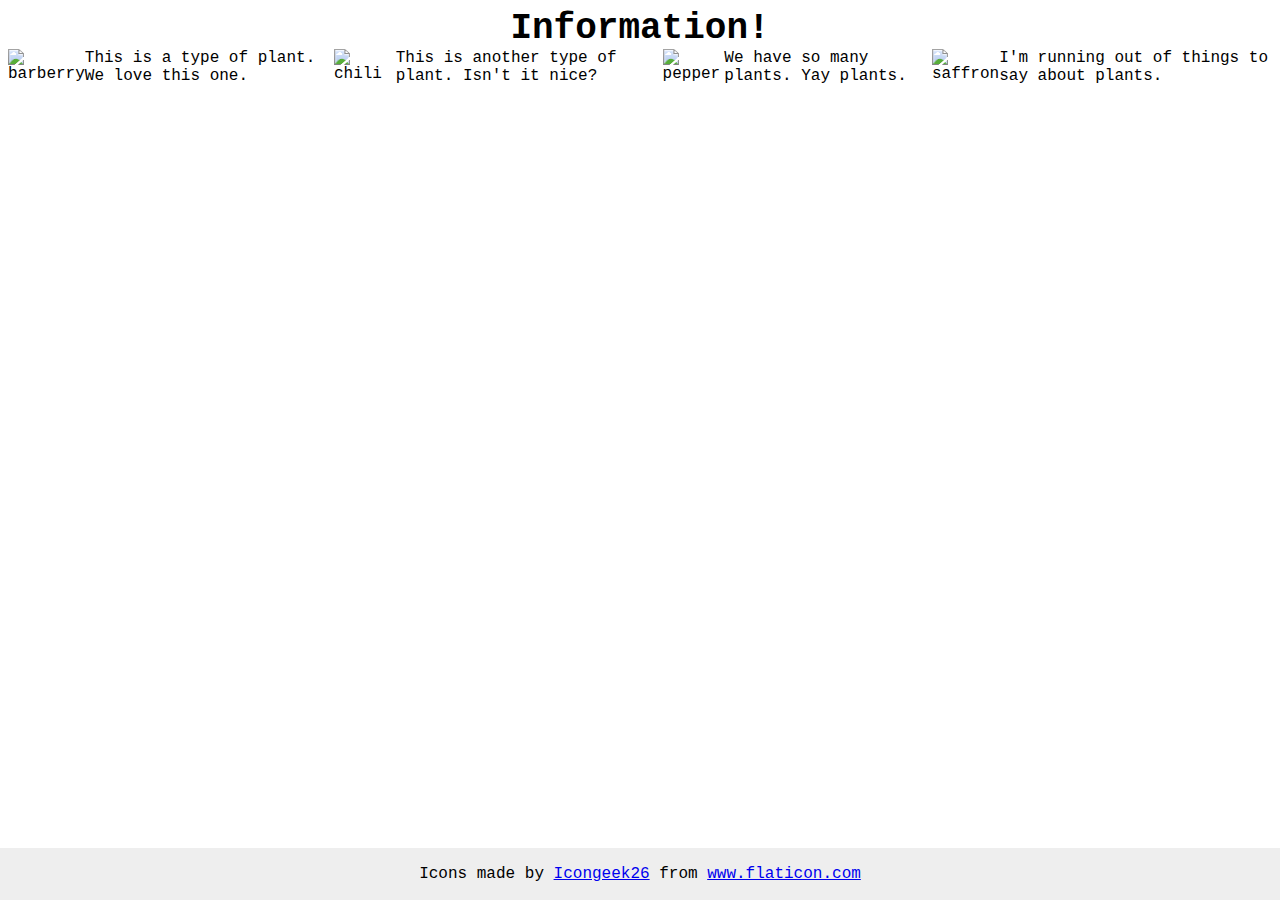
==== flex/04-flex-information/index.html @ 06bd92cc "Added container class to center all images and text. Will go through and individually edit." ====
<!DOCTYPE html>
<html lang="en">
  <head>
    <meta charset="UTF-8">
    <meta http-equiv="X-UA-Compatible" content="IE=edge">
    <meta name="viewport" content="width=device-width, initial-scale=1.0">
    <title>Information</title>
    <link rel="stylesheet" href="style.css">
  </head>
  <body>
    <div class="title">Information!</div>
    <div class="img-text-container">
      <img src="./images/barberry.png" alt="barberry">
     <div class="text">This is a type of plant. We love this one.</div>

      <img src="./images/chilli.png" alt="chili">
      <div class="text">This is another type of plant. Isn't it nice?</div>

      <img src="./images/pepper.png" alt="pepper">
      <div class="text">We have so many plants. Yay plants.</div>

      <img src="./images/saffron.png" alt="saffron">
      <div class="text">I'm running out of things to say about plants.</div>
    </div>

    <!-- disregard this section, it's here to give attribution to the creator of these icons -->
    <div class="footer">
      <div>Icons made by <a href="https://www.flaticon.com/authors/icongeek26" title="Icongeek26">Icongeek26</a> from <a href="https://www.flaticon.com/" title="Flaticon">www.flaticon.com</a></div>
    </div>
  </body>
</html>
---- flex/04-flex-information/style.css ----
body {
  font-family: 'Courier New', Courier, monospace;
}

img {
  width: 100px;
  height: 100px;
}

.title {
  font-size: 36px;
  font-weight: 900;
}

/* do not edit this footer */
.footer {
  position: fixed;
  bottom: 0;
  left: 0;
  right: 0;
  height: 52px;
  display: flex;
  align-items: center;
  justify-content: center;
  background: #eee;
}

.title {
  display: flex;
  justify-content: center;
}

.img-text-container {
  display: flex;
  justify-content: space-evenly;
}
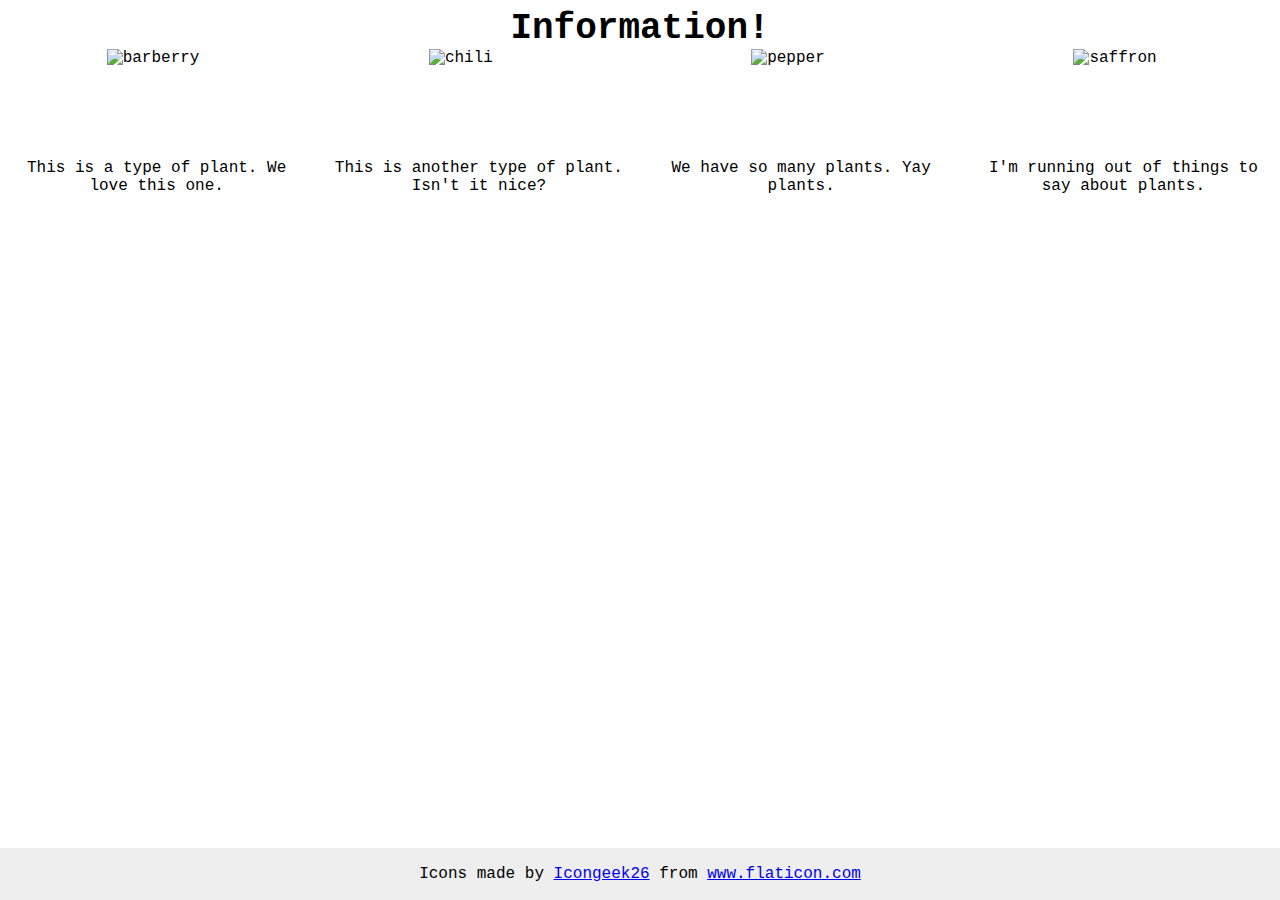
==== commit 202710eb: "Added temporary borders to all container classes to make configuring and positioning easier." ====
--- a/flex/04-flex-information/index.html
+++ b/flex/04-flex-information/index.html
@@ -10,17 +10,22 @@
   <body>
     <div class="title">Information!</div>
     <div class="img-text-container">
-      <img src="./images/barberry.png" alt="barberry">
-     <div class="text">This is a type of plant. We love this one.</div>
-
-      <img src="./images/chilli.png" alt="chili">
-      <div class="text">This is another type of plant. Isn't it nice?</div>
-
-      <img src="./images/pepper.png" alt="pepper">
-      <div class="text">We have so many plants. Yay plants.</div>
-
-      <img src="./images/saffron.png" alt="saffron">
-      <div class="text">I'm running out of things to say about plants.</div>
+      <div class="content-center">
+        <img src="./images/barberry.png" alt="barberry">
+        <div class="text">This is a type of plant. We love this one.</div>
+      </div>
+      <div class="content-center">
+        <img src="./images/chilli.png" alt="chili">
+        <div class="text">This is another type of plant. Isn't it nice?</div>
+      </div>
+      <div class="content-center">
+        <img src="./images/pepper.png" alt="pepper">
+        <div class="text">We have so many plants. Yay plants.</div>
+      </div>
+      <div class="content-center">
+        <img src="./images/saffron.png" alt="saffron">
+        <div class="text">I'm running out of things to say about plants.</div>
+      </div>
     </div>
 
     <!-- disregard this section, it's here to give attribution to the creator of these icons -->
--- a/flex/04-flex-information/style.css
+++ b/flex/04-flex-information/style.css
@@ -1,3 +1,7 @@
+* {
+  box-sizing: border-box;
+}
+
 body {
   font-family: 'Courier New', Courier, monospace;
 }
@@ -32,5 +36,21 @@
 
 .img-text-container {
   display: flex;
-  justify-content: space-evenly;
+  justify-content: center;
+  gap: 25px;
+}
+
+.content-center {
+  display: flex;
+  flex-wrap: wrap;
+  justify-content: center;
+  align-items: center;
+  flex-basis: 300px;
+
+}
+
+.text {
+  align-self: flex-end;
+  text-align: center;
+  padding-top: 10px;
 }